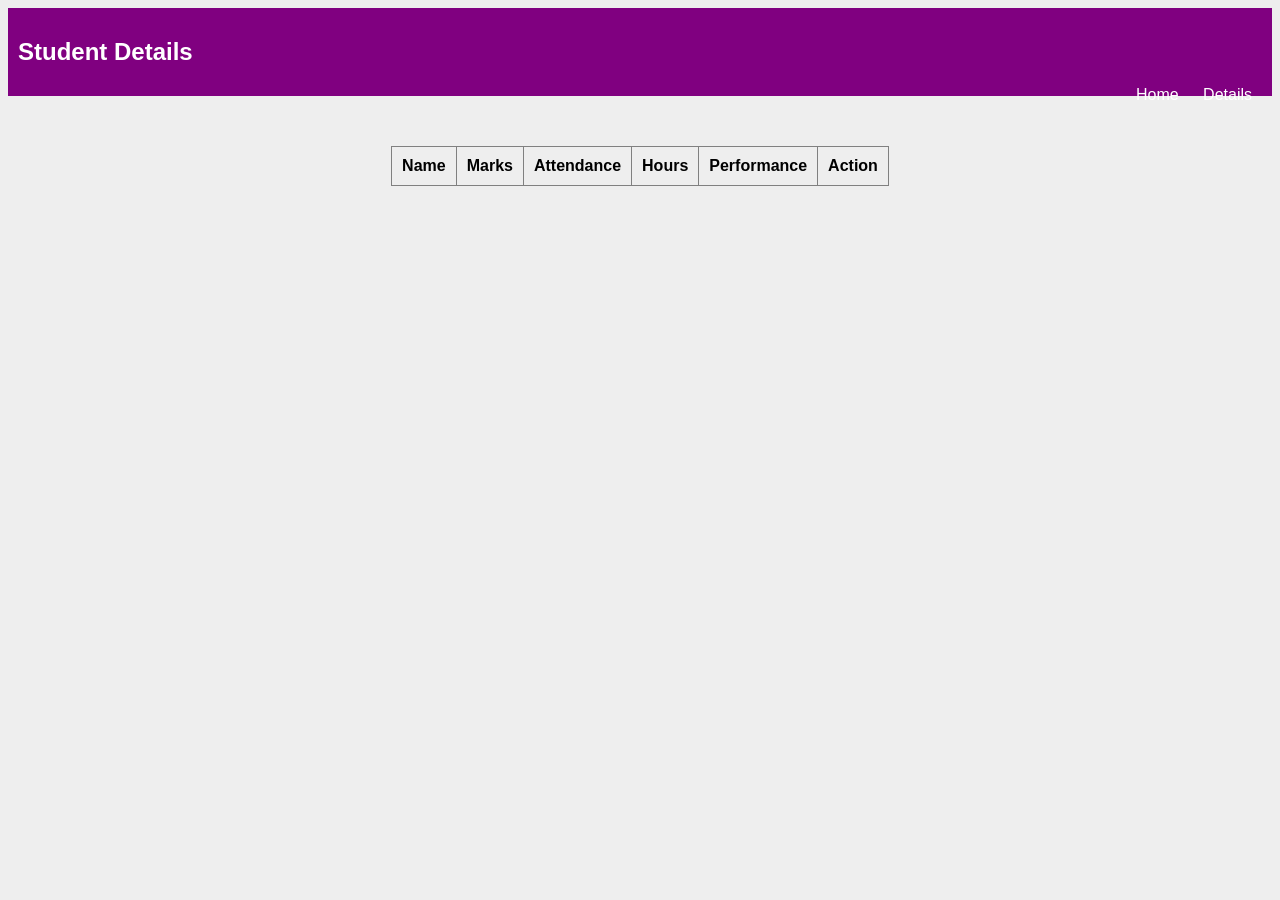
==== Student_Performance_Perdiction_System/detailspage.html @ 4ef4a131 "gk" ====
<!DOCTYPE html>
<html>
<head>
<title>Student Details</title>
<link rel="stylesheet" href="style.css">
</head>

<body>

<header>
<h2>Student Details</h2>
<nav>
<a href="loginpage.html">Home</a>
<a href="detailspage.html">Details</a>
</nav>
</header>

<table border="1" id="studentTable">

<tr>
<th>Name</th>
<th>Marks</th>
<th>Attendance</th>
<th>Hours</th>
<th>Performance</th>
<th>Action</th>
</tr>

</table>

<script src="script.js"></script>

</body>
</html>
---- Student_Performance_Perdiction_System/style.css ----
body{
font-family:Arial;
background:#eee;
}

header{
background:purple;
color:white;
padding:10px;
}

nav{
float:right;
}

nav a{
color:white;
margin:10px;
text-decoration:none;
}

.container{
width:300px;
margin:50px auto;
background:white;
padding:20px;
}

input{
width:100%;
padding:8px;
margin:5px 0;
}

button{
width:100%;
padding:10px;
background:blue;
color:white;
border:none;
}

table{
margin:50px auto;
border-collapse:collapse;
}

th,td{
padding:10px;
}
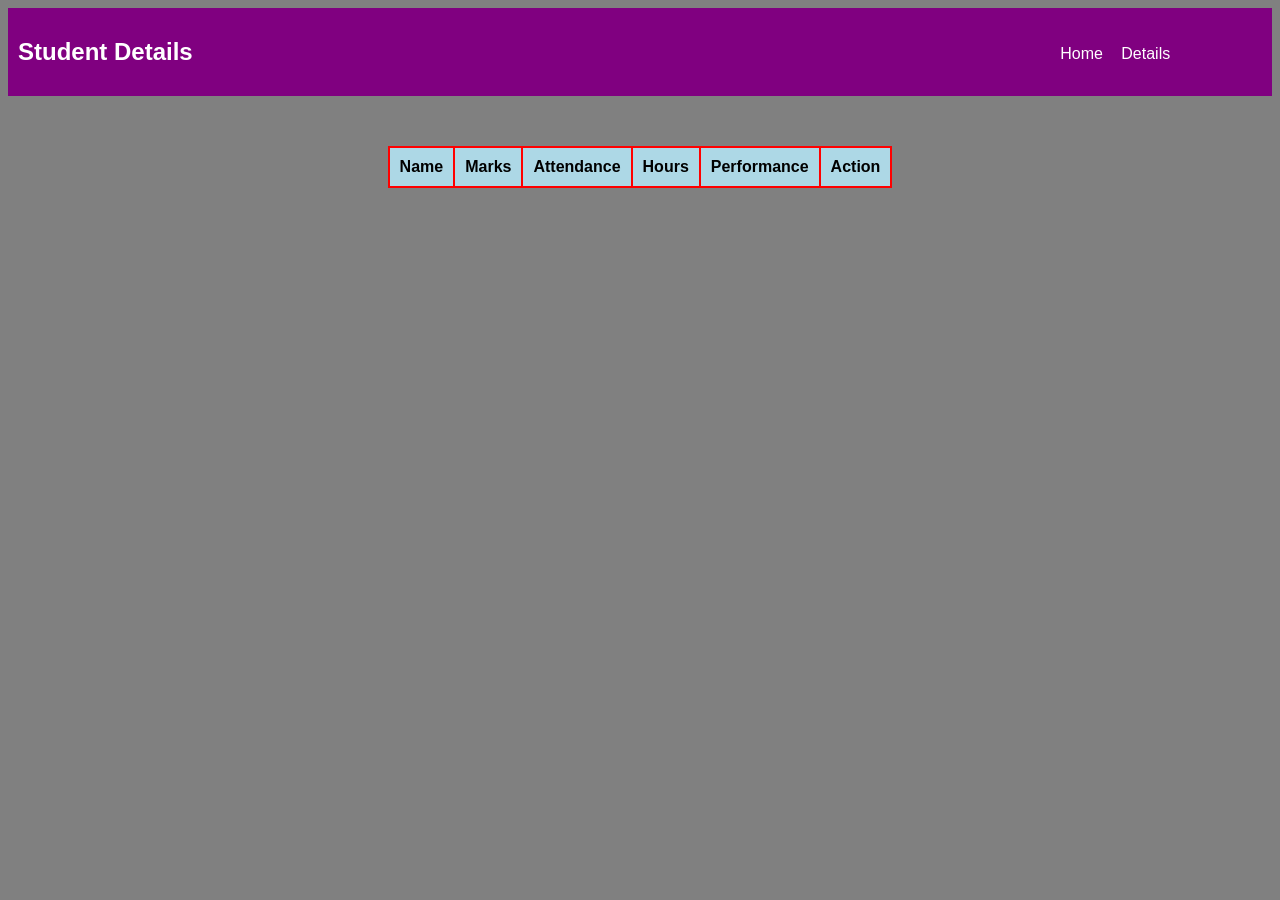
==== commit fe410d45: "comp" ====
--- a/Student_Performance_Perdiction_System/detailspage.html
+++ b/Student_Performance_Perdiction_System/detailspage.html
@@ -15,7 +15,7 @@
 </nav>
 </header>
 
-<table border="1" id="studentTable">
+<table  id="studentTable">
 
 <tr>
 <th>Name</th>
--- a/Student_Performance_Perdiction_System/style.css
+++ b/Student_Performance_Perdiction_System/style.css
@@ -1,6 +1,6 @@
 body{
 font-family:Arial;
-background:#eee;
+background:gray;
 }
 
 header{
@@ -10,20 +10,28 @@
 }
 
 nav{
-float:right;
+display: flex;
+flex-direction: row;
+position:absolute;
+top: 25px;
+margin-left: 80%;
+margin-top: 20px;
+z-index: 2;
 }
 
 nav a{
-color:white;
-margin:10px;
-text-decoration:none;
+margin-left: 20%;
+color: #fff;
+text-decoration: none;
 }
 
 .container{
-width:300px;
-margin:50px auto;
-background:white;
-padding:20px;
+width:400px;
+margin-left:35%;
+margin-top: 50px;
+background:lightgreen;
+font-weight: bold;
+padding:40px;
 }
 
 input{
@@ -34,10 +42,15 @@
 
 button{
 width:100%;
+margin-top: 10px;
 padding:10px;
 background:blue;
 color:white;
 border:none;
+}
+#result{
+    margin-top: 20px;
+    margin-left: 100px;
 }
 
 table{
@@ -47,4 +60,9 @@
 
 th,td{
 padding:10px;
+}
+.studentTable,th,td{
+    background-color: lightblue;
+    border: 2px solid red;
+
 }
